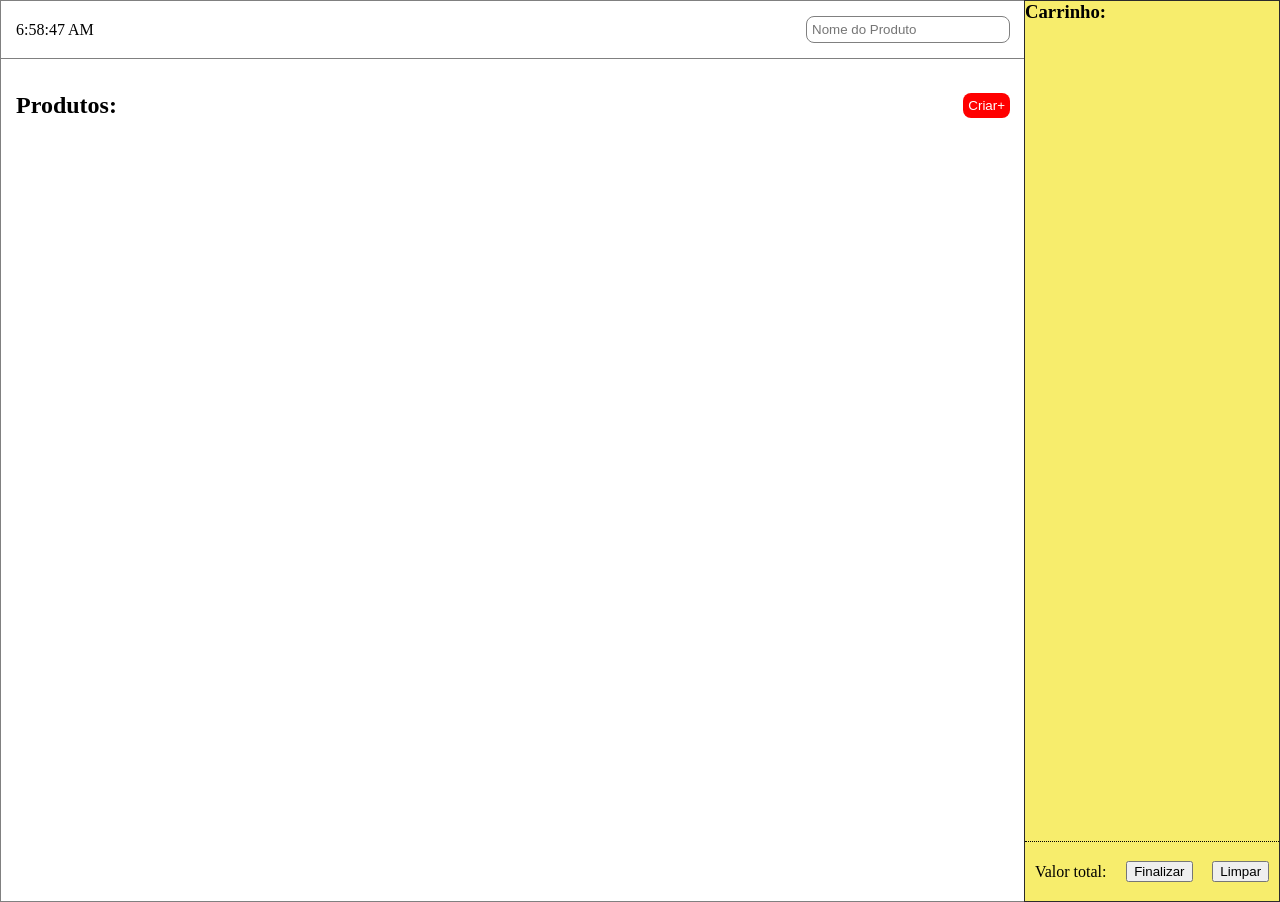
==== testes js prova/simulado 3/index.html @ 4791afb6 "Add files via upload" ====
<!DOCTYPE html>
<html lang="en">
<head>
    <meta charset="UTF-8">
    <meta name="viewport" content="width=device-width, initial-scale=1.0">
    <link rel="stylesheet" href="style.css">
    <script src="script.js" defer></script>
    <title>Document</title>
</head>
<body>
    <div id="digGeral" class="divGeral">
        <div id="divPedidos">
            <div class="barra_p">

                <p id="horario"></p>

                <input type="text" name="pesquisa" id="pesquisa" placeholder="Nome do Produto">
            </div>

            <div class="main">
                <div class="botaoDiv">
                    <h2>Produtos:</h2>
                    <dialog id="cadastro_prod">
                        <h3>Cadastro produto</h3>
                        <form action="#" id="formProduto">
                            <label for="ref">Ref</label>
                            <input name="ref" id="refProduto" type="number">

                            <label for="nome">Nome</label>
                            <input name="nome" id="nomeProduto" type="text">

                            <label for="preco">Preço</label>
                            <input name="preco" id="precoProduto" type="number">

                            <button type="button" id="botao_cads">Salvar</button>
                        </form>

                    </dialog>
                    <button id="adc_produto"  class="adc_produto">Criar+</button>
                </div>

                <div id="itens_painel">

                </div>

            </div>
        </div>

        <div id="carrinhoGeral">

            <h3>Carrinho: </h3>

            <div id="carrinho">

            </div>

            <div id="opcoesCar">
                <p id="ValorCar">Valor total: </p>
                <button>Finalizar</button>
                <button>Limpar</button>
            </div>

        </div>
        
    </div>
</body>
</html>
---- testes js prova/simulado 3/style.css ----
*{
    margin: 0;
}


body{
    background-color: black;
}

.divGeral{
    display: grid;
    grid-template-columns: 4fr 1fr;
}

#divPedidos{
    width: 100%;
    height: 100vh;
    background-color: white;
    border: solid 1px gray;
    display: grid;
    grid-template-rows: 1fr 15fr;
}

.main{
    display: grid;
    grid-template-rows: 1fr 8fr;
}

.disponivelSty{
    background-color: aliceblue;
    height: 10vh;
    padding: 10px;
    border-radius: 15px;
    border-left: solid 10px rgb(2, 2, 61);
}

.carrinhoSty{
    background-color: aliceblue;
    height: 8vh;
    padding: 10px;
    border-radius: 15px;
    margin: 10px;
    border-left: solid 10px rgb(2, 2, 61);
}

#carrinhoGeral{
    display: grid;
    grid-template-rows: 2fr 12fr 1fr;
    border: solid 1px rgb(43, 43, 43);
    background-color: rgb(247, 237, 108);
}


#itens_painel{
    padding: 20px;
    display: grid;
    grid-template-columns: 1fr 1fr 1fr 1fr 1fr 1fr;
    gap: 10px;
}


#opcoesCar{
    border-top: dotted 1px black;
    display: flex;
    justify-content: space-around;
    align-items: center;

}

.barra_p{
    display: flex;
    padding: 15px;
    justify-content: space-between;
    align-items: center;
    border-bottom: solid 1px gray;
}

.barra_p input{
    width: 15vw;
    padding: 5px;
    border-radius: 8px;
    border: solid 1px gray;
}

.botaoDiv{
    display: flex;
    padding: 15px;
    justify-content: space-between;
    align-items: center;
}

.botaoDiv button{
    padding: 5px;
    border-radius: 8px;
    background-color: red;
    color: white;
    border: none;
}

.botaoDiv button:hover{
    background-color: rgb(151, 1, 1);
}

dialog {
    position: fixed;
    top: 50%;
    left: 50%;
    transform: translate(-50%, -50%);
}

dialog input{
    padding: 5px;
    border: solid 1px black;
    border-radius: 8px;
    margin-top: 15px;
}
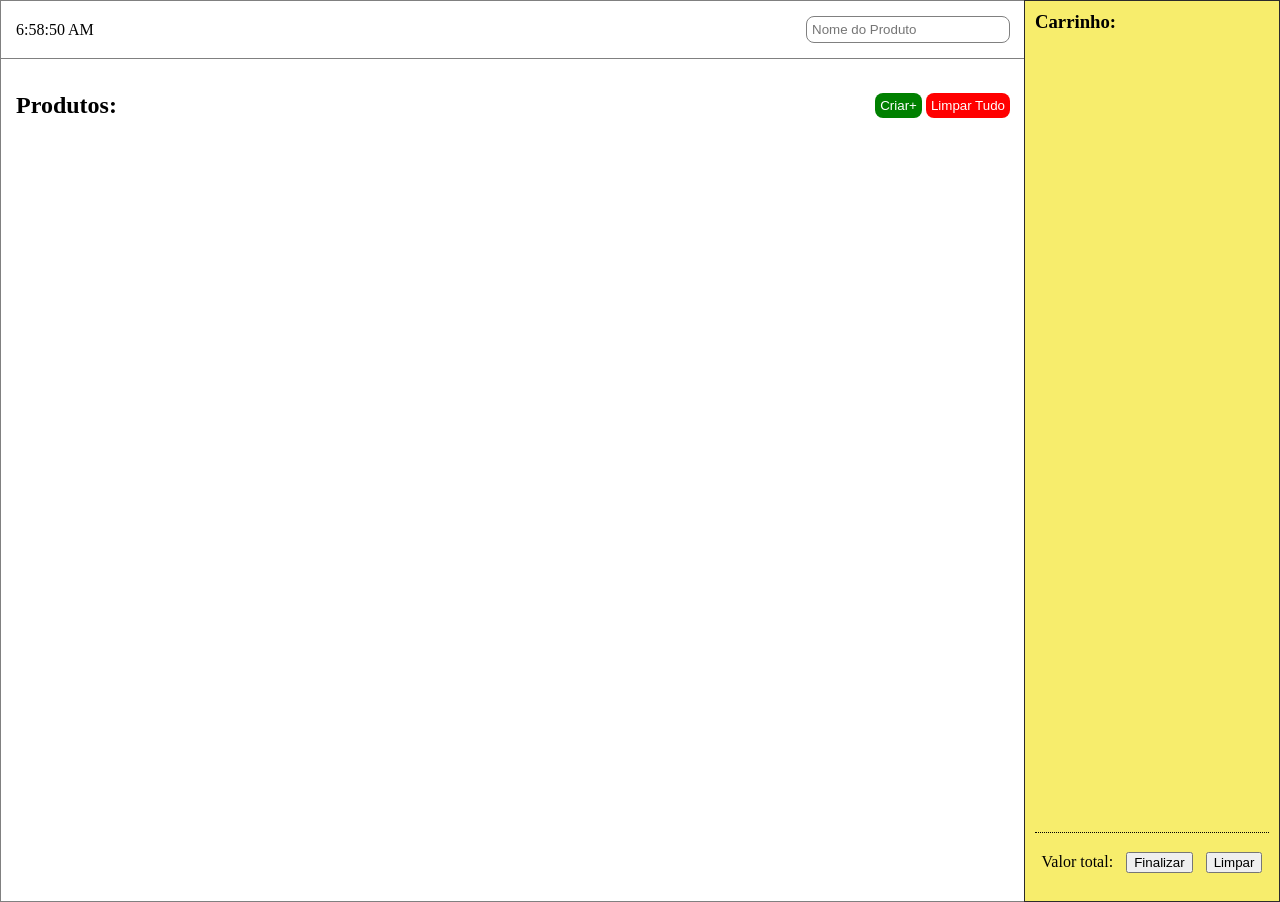
==== commit a747d4bc: "final 3" ====
--- a/testes js prova/simulado 3/index.html
+++ b/testes js prova/simulado 3/index.html
@@ -34,9 +34,14 @@
 
                             <button type="button" id="botao_cads">Salvar</button>
                         </form>
+                        
 
                     </dialog>
-                    <button id="adc_produto"  class="adc_produto">Criar+</button>
+                    <div>
+                        <button id="adc_produto" style="background-color: green;" class="adc_produto">Criar+</button>
+                        <button id="limpaTudo"   class="adc_produto">Limpar Tudo</button>
+                    </div>
+                    
                 </div>
 
                 <div id="itens_painel">
@@ -56,8 +61,8 @@
 
             <div id="opcoesCar">
                 <p id="ValorCar">Valor total: </p>
-                <button>Finalizar</button>
-                <button>Limpar</button>
+                <button id="pConcluido">Finalizar</button>
+                <button id="pLimpar">Limpar</button>
             </div>
 
         </div>
--- a/testes js prova/simulado 3/style.css
+++ b/testes js prova/simulado 3/style.css
@@ -48,6 +48,7 @@
     grid-template-rows: 2fr 12fr 1fr;
     border: solid 1px rgb(43, 43, 43);
     background-color: rgb(247, 237, 108);
+    padding: 10px;
 }
 
 
@@ -115,3 +116,9 @@
     margin-top: 15px;
 }
 
+.modal_final{
+    padding: 20px;
+    border-radius: 15px;
+    background-color: rgb(241, 237, 182);
+    width: 15vw;
+}
